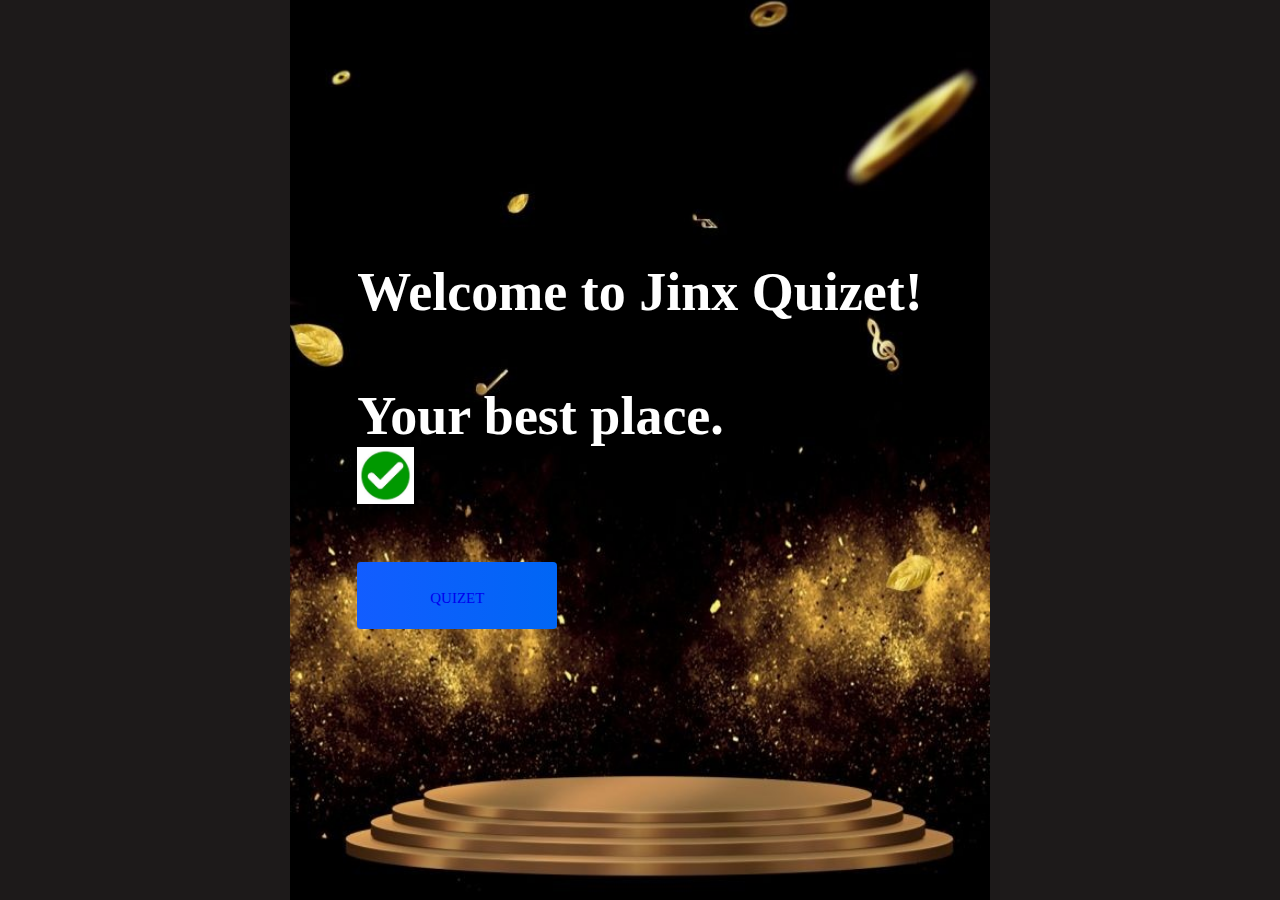
==== index.html @ 7559295c "jinx quizet" ====
<!DOCTYPE html>
<html lang="en">
<head>
    <meta charset="UTF-8">
    <meta http-equiv="X-UA-Compatible" content="IE=edge">
    <meta name="viewport" content="width=device-width, initial-scale=1.0">
    <title>Coverpage</title>
    <link rel="stylesheet" href="game.css">
</head>
<body>
    <style>
        *{
            text-decoration: none;
        
        }
        body{
            background-image: url(./style/back.jpg.jpg);
            background-repeat: no-repeat;
            background-position: center;
            background-size: 700px;
            height: 100vh;
            
        }
        .btn{

    font-size: 2.4rem;
    padding: 2rem 0;
    width:20rem ;
    text-align: center;
    margin-bottom: 1rem;
    text-decoration: none;
    color: rgb(28,26,26);
    background: linear-gradient(90deg,rgb(18,93,255)0%,rgb(0, 102, 245)100%);
    border-radius: 4px;
}
.btn:hover{
    cursor: pointer;
    box-shadow: 0 0.4rem 1.4rem 0 rgba(8,114,244,0.6);
    transition: transform 150ms;
    transform: scale(1.03);
}
.btn[disabled]:hover{
    cursor: not-allowed;
    box-shadow: none;
    transform: none;
}
    </style>

    <div class="container">
        <div id ="home" class="flex-column flex-center">
        
            <h1>Welcome to Jinx Quizet! <br>
            <br>Your best place. <div class="image">
             <img src="sound/thick.jpg.jpg" width="10%" height="10%"></h1>
             
             <div class="btn">

          <a href="home.html">QUIZET</a>
            
         </div>
       </div>
    </div>
</body>
</html>
---- game.css ----
:root{
    background-color: rgb(29, 26, 26);
}
/* body{
    background-color: rgb(29,26,26);
} */
*{
    box-sizing: border-box;
    margin: 0;
    padding: 0;
    font-size: 62.5%;
    font-family: 'Nova Square', cursive;
}
h1{
    font-size: 5.4rem;
    color: #fff;
    margin-bottom: 5rem;
}
h2{
    font-size: 4.2rem;
    margin-bottom: 4rem;
}

.container{
    width: 100vw;
    height: 100vh;
    display: flex;
    justify-content: center;
    align-items: center;
    max-width: 80rem;
    margin: 0 auto;
    padding: 2rem;

}
.flex-colum{
    display: flex;
    flex-direction: column;
}
.flex-center{
    justify-content: center;
    align-items: center;
}
.justify-center{
    justify-content: center;
}
.text-center{
    text-align: center;
}
.hidden{
    display: none;
}
.btn{
    font-size: 2.4rem;
    padding: 2rem 0;
    width:30rem ;
    text-align: center;
    margin-bottom: 1rem;
    text-decoration: none;
    color: rgb(28,26,26);
    background: linear-gradient(90deg,rgb(18,93,255)0%,rgb(0, 102, 245)100%);
    border-radius: 4px;
}
.btn:hover{
    cursor: pointer;
    box-shadow: 0 0.4rem 1.4rem 0 rgba(8,114,244,0.6);
    transition: transform 150ms;
    transform: scale(1.03);
}
.btn[disabled]:hover{
    cursor: not-allowed;
    box-shadow: none;
    transform: none;
}
#highscore-btn{
    background: linear-gradient(90deg,rgb(255,247,9)0%,rgb(255,247,9)0%,rgb(240,221,6)100%);
}
#highscore-btn:hover{
   box-shadow: 0 0.4rem 1.4rem 0 rgba(255,255,0,0.5); 
}
/*End page css*/
.end-form-container{
    width: 100%;
    display: flex;
    flex-direction: column;
    align-items: center;
    max-width: 30rem;
}
input{
    margin-bottom: 1rem;
    width: 20rem;
    padding: 1.5rem;
    font-size: 1.8rem;
    border: none;
    box-shadow: 0 0.4rem 0 rgba(86,185,235,0.5);
}
input::placeholder{
    color: #aaa;

}
#username{
    margin-bottom: 3rem;
    width: 100%;
    outline: none;
}
#end-text{
    font-size: 2.4rem;
    color: #fff;
    text-align: center;
}

#saveScoreBtn{
    border: none;
}
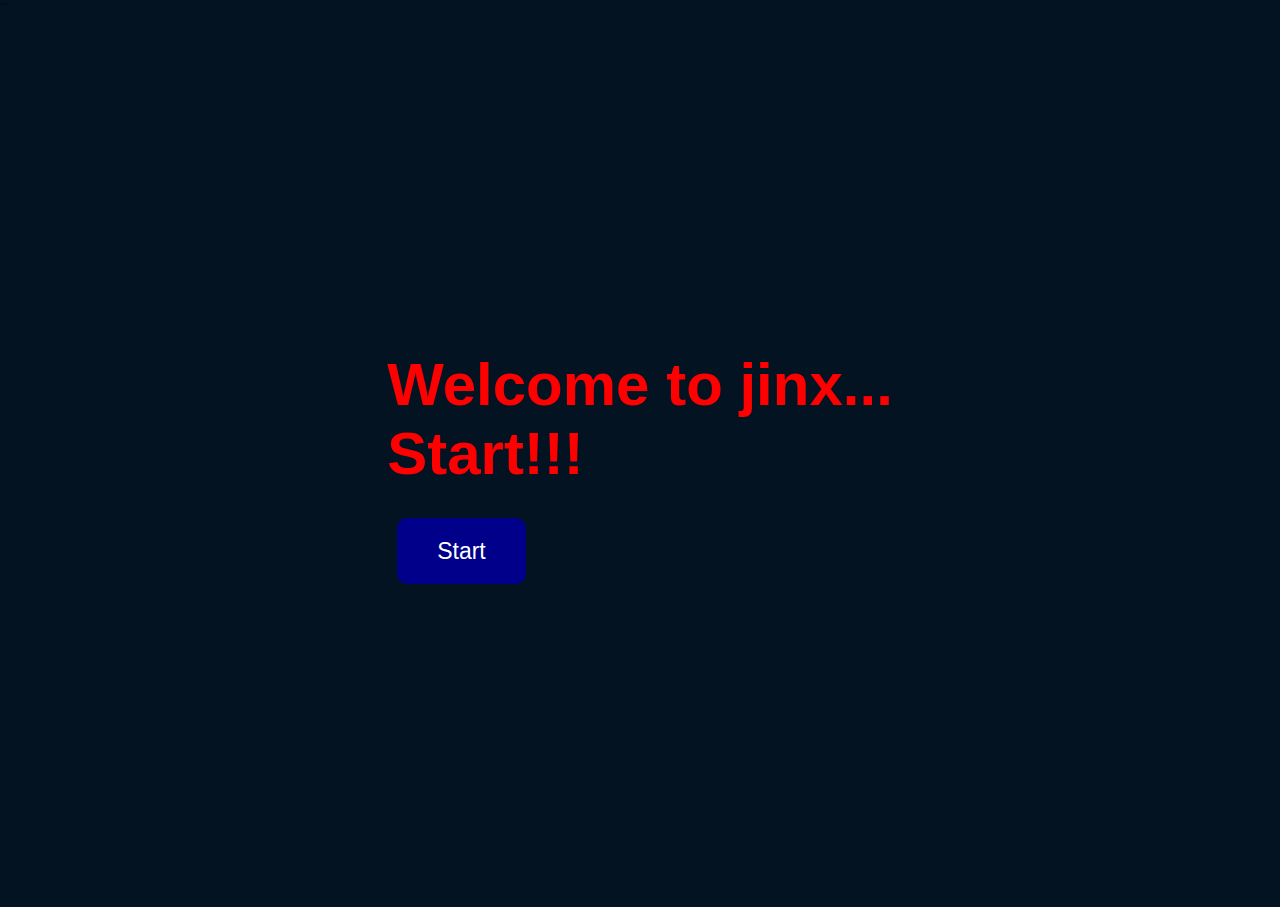
==== commit 4e8d8892: "final touches" ====
--- a/index.html
+++ b/index.html
@@ -1,4 +1,4 @@
-<!DOCTYPE html>
+<!-- <!DOCTYPE html>
 <html lang="en">
 <head>
     <meta charset="UTF-8">
@@ -21,12 +21,15 @@
             height: 100vh;
             
         }
-        .btn{
+         .btn{
 
     font-size: 2.4rem;
     padding: 2rem 0;
+    padding-left: 20px;
     width:20rem ;
     text-align: center;
+    justify-content: center;
+    padding-left: 20px;
     margin-bottom: 1rem;
     text-decoration: none;
     color: rgb(28,26,26);
@@ -43,23 +46,170 @@
     cursor: not-allowed;
     box-shadow: none;
     transform: none;
-}
+} 
+h1{
+                color: wheat;
+                padding-left: 10%;
+            }
+            h2{
+                color: steelblue;
+                text-align: center;
+            }
+            h1{
+            color: red;
+               font-size: 60px;
+               animation-name: anime;
+               animation-duration: 3s;
+               animation-iteration-count: infinite;
+           }
+                @keyframes anime{
+                    0%{color: red;}
+                    25%{color:yellow;  }
+                    50%{color: blue;}
+                    70%{color: greenyellow;}  
+                    100%{color:purple; }
+                }
     </style>
 
     <div class="container">
         <div id ="home" class="flex-column flex-center">
         
-            <h1>Welcome to Jinx Quizet! <br>
-            <br>Your best place. <div class="image">
-             <img src="sound/thick.jpg.jpg" width="10%" height="10%"></h1>
-             
-             <div class="btn">
+            <h1>Jinx Quizet!!!! Loading...</h1>
+            <a href="home.html" class="btn">Jinx Quiz</a> 
+             <!-- <div class="btn">
 
           <a href="home.html">QUIZET</a>
-            
+             -->
          </div>
        </div>
     </div>
 </body>
 </html>
-
+ -->
+ <!DOCTYPE html>
+<html lang="en">
+<head>
+    <link rel="stylesheet" href="game.css">
+    <meta charset="UTF-8">
+    <meta http-equiv="X-UA-Compatible" content="IE=edge">
+    <meta name="viewport" content="width=device-width, initial-scale=1.0">
+    <title>home</title>
+</head>
+<body>
+    <style>
+        *{
+            box-sizing: border-box;
+            margin: 0;
+            padding: 0;
+            background:#031321;
+        }
+
+        h1{
+              color: red;
+              font-family: sans-serif; 
+              font-size: 60px;
+               animation-name: anime;
+               animation-duration: 3s;
+               animation-iteration-count: infinite;
+
+           }
+                @keyframes anime{
+                    0%{color: darkslateblue;}
+                    70%{color: orange;}  
+                    100%{color:purple; font-size: 60px; }
+          }
+          .flex-colum{
+              display: flex;
+              flex-direction: column;
+          }
+          .flex-center{
+              justify-content: center;
+              align-items: center
+          }
+          .btn{
+              width: 20rem;
+              font-size: 23px;
+              font-family: sans-serif;
+              padding: 2rem 4rem;
+              text-align: center;
+              margin: 10px;
+              color: white;
+              align-items: center;
+              justify-content: center;
+              text-align: center;
+              text-decoration: none;
+              text-transform:none;
+              text-shadow:none;
+              background: darkblue;
+              cursor: pointer;
+              border-radius:10px;
+              flex-wrap: wrap;
+              flex-direction: column;
+          }
+          .btn:hover{
+              cursor: pointer;
+              transition: 1s;
+              transform:scale(.90);
+              box-shadow: white;
+              background: rgba(160, 224, 160, 0.739);
+              color: black;
+              font-size:24px;
+          }  
+           
+          @media screen and (max-width:375px) {
+            .btn{
+                
+                margin-top:10px;
+                flex-wrap: wrap;
+                align-items: center;
+                justify-content: center;
+                display:flex;
+                margin-left:50px;
+            }
+            h1{
+              text-align: center;
+              margin-bottom: 50px;   
+            }
+            body{
+              width: 100%;
+            }
+            .choice-text{
+                padding: 2rem;
+                width: 100%;
+                margin-right: 100px;
+                color: white;
+                font-size: 22px;
+                font-family: sans-serif;
+                text-shadow:0 0 6px black;
+            }
+            #question{
+                font-size: 25px;
+                width: 100%;
+                font-family: sans-serif;
+                text-align: center;
+        
+            }
+        
+        
+        } 
+              
+          
+
+               
+    </style>
+        <!-- style ends here -->
+
+    <div class="container">
+    <div id ="home" class="flex-column flex-center">
+        <h1>Welcome to jinx...<br>Start!!!</h1>
+        <a href="home.html" class="btn">Start</a>
+        
+    </div>
+        <!-- <a href="game.html" class="btn">Play</a> -->
+        <!-- <a href="end.html" id ="highscore-btn" class="btn">High Scores</a> -->
+    </div>
+    
+</div>
+
+</body>
+</html>
